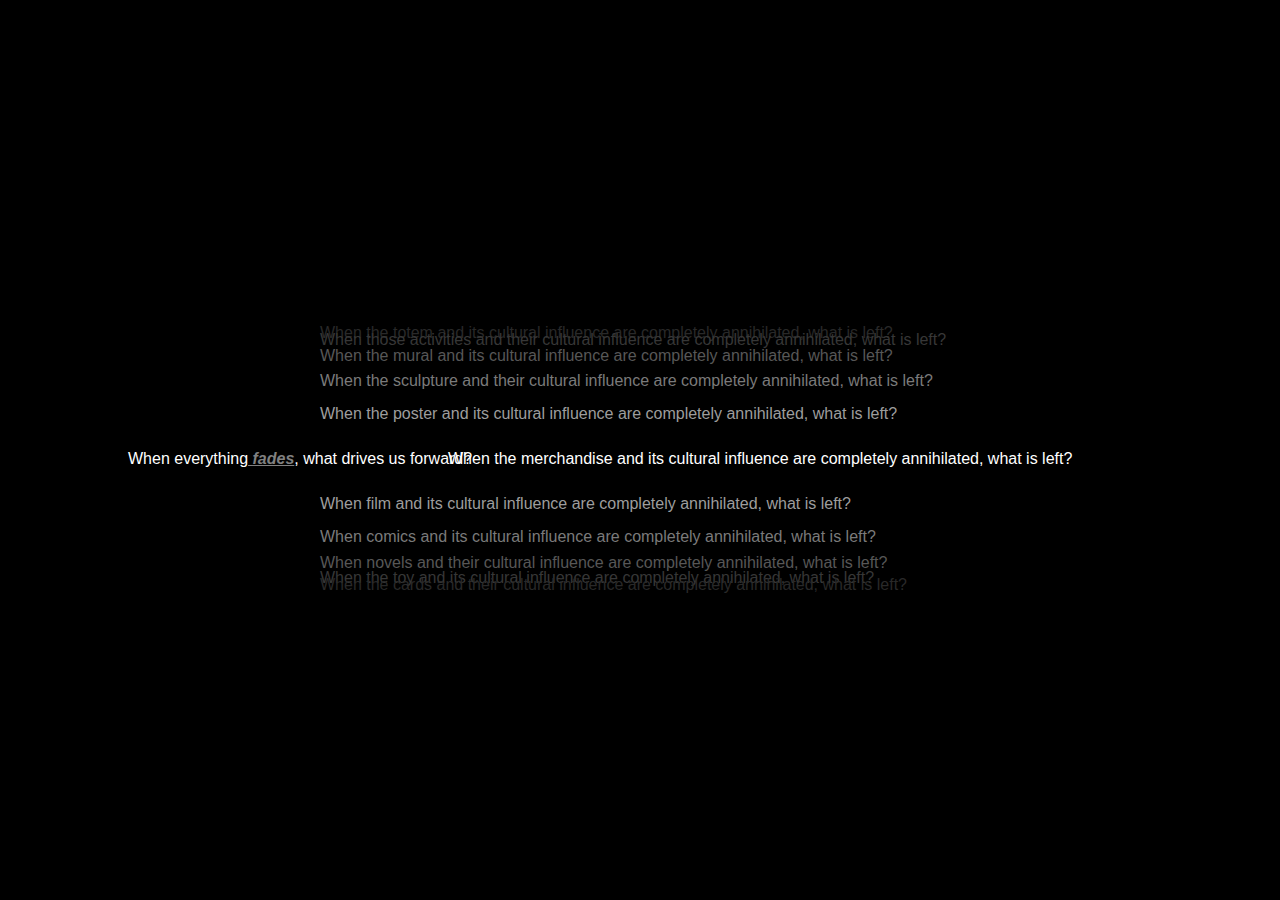
==== page5.html @ 521b8443 "pictures" ====
<!DOCTYPE html>
<html>
    <head>
        <title>R4-TR3</title>
        <link rel="stylesheet" href="style.css"> 
   

    <style>
        body {
            margin: 0;
            height: 100vh;
            background-color: #000;
            overflow: hidden;
            position: relative;
        }
        .shape {
            position: absolute;
            width: 20px;
            height: 20px;
            border-radius: 50%; /* 圆形 */
            background-color: rgba(255, 255, 255, 0.7);
        }

        .text {
            position: absolute;
            font-family: Arial, Helvetica, sans-serif;
            font-size: 16px; 
            z-index: 100;
        }

        .text1 {
            top: 50%;
            left: 10%;
            color: white; 
        }

        .text2 {
            top: 50%;
            left: 35%;
            color: white; 
        }





        .text3 {
            top: 36%;
            left: 25%;
            color: rgb(41, 41, 41); 
        }

        .text4 {
            top: 36.8%;
            left: 25%;
            color: rgb(55, 55, 55); 
        }

        .text5 {
            top: 38.5%;
            left: 25%;
            color: rgb(87, 87, 87); 
        }

        .text6 {
            top: 41.3%;
            left: 25%;
            color: rgb(122, 122, 122); 
        }

        .text7 {
            top: 45%;
            left: 25%;
            color: rgb(157, 157, 157); 
        }






        .text8 {
            top: 55%;
            left: 25%;
            color: rgb(157, 157, 157);
        }

        .text9 {
            top: 58.7%;
            left: 25%;
            color: rgb(122, 122, 122); 
        }

        .text10 {
            top: 61.5%;
            left: 25%;
            color: rgb(87, 87, 87); 
        }

        .text11 {
            top: 63.2%;
            left: 25%;
            color: rgb(55, 55, 55); 
        }

        .text12 {
            top: 64%;
            left: 25%;
            color: rgb(41, 41, 41); 
        }
    </style>
</head>
<body>

<script>
    document.addEventListener('mousemove', function(e) {
        const shape = document.createElement('div');
        shape.classList.add('shape');
        
        // 设置随机颜色和大小
        shape.style.backgroundColor = getRandomColor();
        const size = Math.random() * 70 + 10; // 大小
        shape.style.width = `${size}px`;
        shape.style.height = `${size}px`;

        const borderRadius = Math.random() * 50; // 0% 到 50% 的圆角
        shape.style.borderRadius = `${borderRadius}%`;
        
        // 设置位置
        shape.style.left = `${e.pageX - size / 2}px`;
        shape.style.top = `${e.pageY - size / 2}px`;

        document.body.appendChild(shape);

        setTimeout(() => {
            shape.remove();
        }, 1000); // 1 秒后删除
    }, 50);

    // 随机颜色函数
    function getRandomColor() {
        const letters = '0123456789ABCDEF';
        let color = '#';
        for (let i = 0; i < 6; i++) {
            color += letters[Math.floor(Math.random() * 16)];
        }
        return color;
    }
    
</script>

<div class="text text1">When everything<b><i><a href="page6.html" style="color: grey;"> fades</a></i></b>, what drives us forward?</div>
<div class="text text2">When the merchandise and its cultural influence are completely annihilated, what is left?</div>

<div class="text text3">When the totem and its cultural influence are completely annihilated, what is left?</div>
<div class="text text4">When those activities and their cultural influence are completely annihilated, what is left?</div>
<div class="text text5">When the mural and its cultural influence are completely annihilated, what is left?</div>
<div class="text text6">When the sculpture and their cultural influence are completely annihilated, what is left?</div>
<div class="text text7">When the poster and its cultural influence are completely annihilated, what is left?</div>

<div class="text text8">When film and its cultural influence are completely annihilated, what is left?</div>
<div class="text text9">When comics and its cultural influence are completely annihilated, what is left?</div>
<div class="text text10">When novels and their cultural influence are completely annihilated, what is left?</div>
<div class="text text11">When the toy and its cultural influence are completely annihilated, what is left?</div>
<div class="text text12">When the cards and their cultural influence are completely annihilated, what is left?</div>

    </body>
</html>
---- style.css ----
* {
  margin: 0;
  padding: 0;
  box-sizing: border-box;
}

@font-face {
  font-family: 'Torwelten';
  src: url('../fonts/aurek-besh.ttf');
}

html,
body {
  width: 100vw;
  height: 100vh;
  overflow: hidden;

}


.sketchfab-embed-wrapper {
  position: absolute;
  top: 0;
  left: 0;
  width: 100%;
  height: 100%;
  z-index: 0; 
  pointer-events: auto; 
}


.container {
  width: 100%;
  height: 100%;
  font-family: 'Futura';
  text-transform: uppercase;
  background-color: white;
  z-index: 1;
}

nav,
footer {
  position: absolute;
  padding: 2em;
  width: 100%;
  display: flex;
  justify-content: space-between;
  z-index: 1;
}

footer {
  bottom: 0;
  z-index: 1;
}

nav>div,
footer>div {
  padding: 2em;
  cursor: pointer;
}

.header {
  position: absolute;
  text-align: left;

  z-index: 2;
  top: 50%; left: 6%;
}

p {
  text-align: center;
  font-size: 14px;
}

.placeholder {
  text-align: center;
  font-family: 'Torwelten';
  font-size: 65px;
  color: #000;
}


img {
  width: 100%;
}

.one {
  display: flex;
  /* flex-direction: column; */
  justify-content: space-between;
}

.top {
  display: flex;
  /* flex-direction: column; */
  justify-content: space-between;
}
.right{
  display: flex;
  flex-direction: column;
  justify-content: space-around;
}

.left {
  width: 50%;
}

.mid {
  width: 10%;
}

.right {
  width: 31%;
}

.zuo {
  width: 75%;
  margin-left: -5%;
}

.you {
  width: 35%;
}

.right .two {
  margin-top: -50px;
  margin-left: -5%;
  width: 90%;
}

.right .three {
  width: 90%;
  margin-left: -5%;
  margin-top: -0%;
}

.next {
  position: fixed;
  right: 0;
  bottom: 0;
  margin-bottom: 30px;
  margin-right: 50px;
  font-family: 'Courier New', Courier, monospace;
  font-size: 14px;
}


.text-overlay {
  position: absolute;
  top: 0;
  left: 0;
  width: 100%;
  height: 100%;
  display: none;
  justify-content: space-around;
  flex-direction: column;
  align-items: center;
  color: white;
  text-align: center;
  background-color: rgba(0, 0, 0, 0.7);
}

.left,
.mid,
.zuo,
.you,
.two,
.three {
  position: relative;
  display: inline-block;
}

.biaoti {
  margin-top: 20px;
  font-weight: bold;
  font-family: helvetica;
  font-size: 20px;
  text-align: center;
}





.jieshi{
  font-family: helvetica;
  text-align: left;
  margin-right: 20%;
  margin-left: 20%;
  font-size: 16px;
  line-height: 150%;
}

.jieshi1{
  font-family: helvetica;
  text-align: left;
  margin-right: 10%;
  margin-left: 10%;
  font-size: 10px;
}


.jieshi2{
  font-family: helvetica;
  text-align: left;
  margin-right: 15%;
  margin-left: 15%;
  font-size: 14px;
}

.jieshi3{
  font-family: helvetica;
  text-align: left;
  margin-right: 10%;
  margin-left: 10%;
  font-size: 12px;
}



.jieshi4{
  font-family: helvetica;
  text-align: left;
  margin-right: 10%;
  margin-left: 10%;
  margin-top: 3%;
  font-size: 12px;
}

.jieshi5{
  font-family: helvetica;
  text-align: left;
  margin-right: 8%;
  margin-left: 9%;
  margin-bottom: 5%;
  font-size: 14px;
}


.tiaozhuan{
  margin-top: -5%;
  margin-bottom: 30px;
  
}

.tiaozhuan a{

  font-family: FuturaBookfont;
  color: white;
}
.left:hover :last-child,
.mid:hover :last-child,
.zuo:hover :last-child,
.you:hover :last-child,
.two:hover :last-child,
.three:hover :last-child {
  display: flex;
}






.right-content {
  display: none;
  position: absolute;
  top: 30%;
  right: 5%;
  flex-direction: column;
  width: auto;
  z-index: 1;
}

.tree {
  display: none;
}

.gif-frame {
  scale: 1;
  width: auto;
  height: 100px;
}

.row {
  display: flex;
  flex-direction: row;
}

.col {
  display: flex;
  flex-direction: column;
}

.gif-frame-container {

  gap: 1rem;
  width: 100%;
}

.desc {
  width: 250px;
  margin-top: 1rem;
  line-height: 20px;
  text-align: left;
  font-size: 15px;
  font-family: Arial, Helvetica, sans-serif;
  text-transform: none;
  background-color: rgba(0, 0, 0, 0.5);
  color: white;

}

.gif-frame-container.col .gif-frame {
  display: flex;
  flex-direction: row-reverse;
}

.gif {
  width: 230px;
}










.lighting {
  position: absolute;
  width: 300px;  /* 确保初始宽度 */
  height: 300px; /* 确保初始高度 */
  border-radius: 50%;
  background: yellow;  /* 设置光晕颜色为黄色 */
  transition: width 0.3s, height 0.3s;  /* 平滑过渡 */
  mix-blend-mode: difference;  /* 与背景形成差异化 */
  transform: translate(-50%, -50%);  /* 使光晕中心跟随鼠标 */
  
}






.typing {
  position: absolute;
  top: 20%;
  left: 5%;
  color: black;font-family: Arial, Helvetica, sans-serif;text-align: center;
  font-size: 20px;
  width: 0 ;
  z-index: 10;
  white-space: nowrap;
  overflow: hidden;
  text-wrap: nowrap;
  border-right: hidden;
  animation: typing 4s steps(30) forwards;
  max-width: fit-content;
}

@keyframes typing {
  from{ width:0;}
  to{width: 100%;}
}

.typing1 {
  position: absolute;
  top: 35%;
  left: 5%;
  color: black;font-family: Arial, Helvetica, sans-serif;text-align: left;
  font-size: 16px;
  width: 0 ;
  z-index: 10;
  white-space: nowrap;
  overflow: hidden;
  text-wrap: nowrap;
  border-right: hidden;
  animation: typing 2s steps(30) forwards;
  max-width: fit-content;
}

@keyframes typing1 {
  from{ width:0;}
  to{width: 100%;}
}




.typing2 {
  position: absolute;
  top: 41%;
  left: 5%;
  color: black;font-family: Arial, Helvetica, sans-serif;text-align: center;
  font-size: 16px;
  width: 0 ;
  z-index: 10;
  white-space: nowrap;
  overflow: hidden;
  text-wrap: nowrap;
  border-right: hidden;
  animation: typing 2s steps(40) forwards;
  max-width: fit-content;
}
@keyframes typing2 {
  from{ width:0;}
  to{width: 100%;}
}

.typing3 {
  position: absolute;
  top: 45%;
  left: 5%;
  color: black;font-family: Arial, Helvetica, sans-serif;text-align: center;
  font-size: 16px;
  width: 0 ;
  z-index: 10;
  white-space: nowrap;
  overflow: hidden;
  text-wrap: nowrap;
  border-right: hidden;
  animation: typing 3s steps(30) forwards;
  max-width: fit-content;
}
@keyframes typing3 {
  from{ width:0;}
  to{width: 100%;}
}


.typing4 {
  position: absolute;
  top: 49%;
  left: 5%;
  color: black;font-family: Arial, Helvetica, sans-serif;text-align: left;
  font-size: 16px;
  width: 0 ;
  z-index: 10;
  white-space: nowrap;
  overflow: hidden;
  text-wrap: nowrap;
  border-right: hidden;
  animation: typing 2s steps(25) forwards;
  max-width: fit-content;
}
@keyframes typing4 {
  from{ width:0;}
  to{width: 100%;}
}



.typing5 {
  position: absolute;
  top: 53%;
  left: 5%;
  color: black;font-family: Arial, Helvetica, sans-serif;text-align: left;
  font-size: 16px;
  width: 0 ;
  z-index: 10;
  white-space: normal;
  overflow: hidden;
  text-wrap: nowrap;
  border-right: hidden;
  animation: typing 2s steps(30) forwards;
  max-width: fit-content;
}
@keyframes typing5 {
  from{ width:0;}
  to{width: 100%;}
}



.end {
  top: 80%;
  left: 50%;
  text-align: center;
  position: absolute;
  font-family: 'Courier New', Courier, monospace;
  z-index: 10;
  transform: translateX(-50%)
}


.end1 {
  top: 17%;
  left: 10%;
  text-align: center;
  position: absolute;
  font-family: 'Courier New', Courier, monospace;
  z-index: 10;
  
}
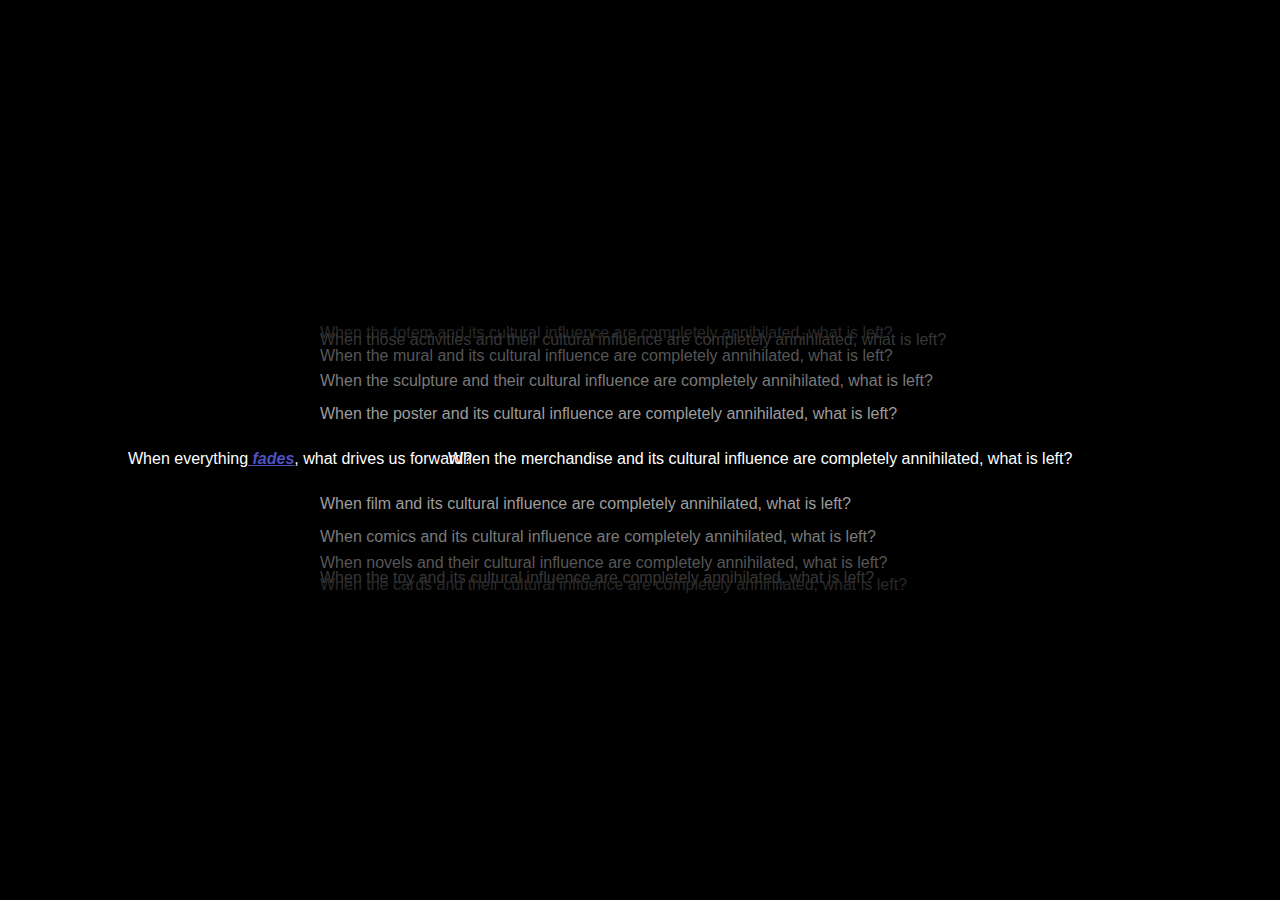
==== commit 1831108c: "page5.html" ====
--- a/page5.html
+++ b/page5.html
@@ -149,7 +149,7 @@
     
 </script>
 
-<div class="text text1">When everything<b><i><a href="page6.html" style="color: grey;"> fades</a></i></b>, what drives us forward?</div>
+<div class="text text1">When everything<b><i><a href="page6.html" style="color: rgb(78, 82, 196);"> fades</a></i></b>, what drives us forward?</div>
 <div class="text text2">When the merchandise and its cultural influence are completely annihilated, what is left?</div>
 
 <div class="text text3">When the totem and its cultural influence are completely annihilated, what is left?</div>
@@ -165,4 +165,4 @@
 <div class="text text12">When the cards and their cultural influence are completely annihilated, what is left?</div>
 
     </body>
-</html>+</html>
